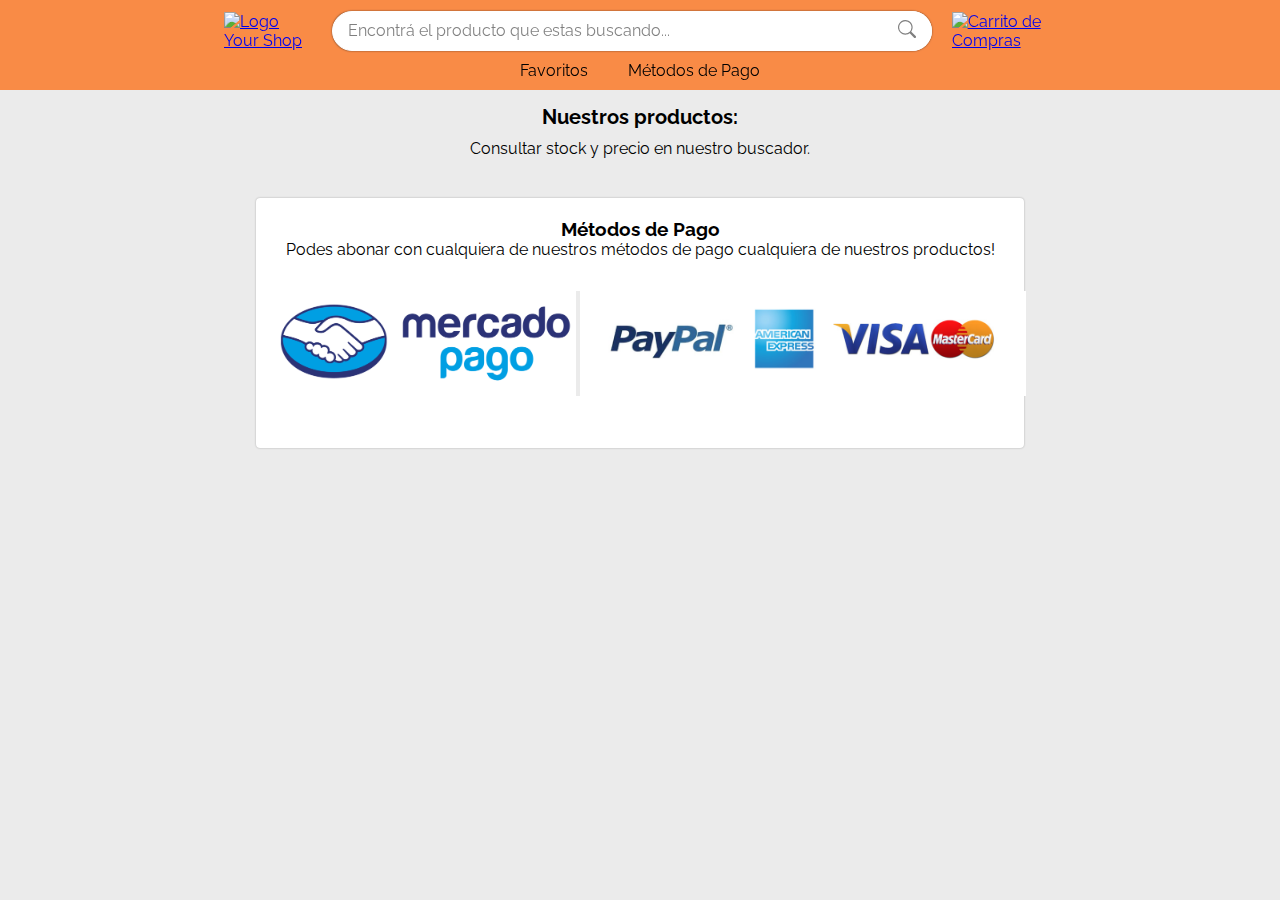
==== index.html @ a77a7501 "Agregue todos los productos a la pagina principal desde js y agregue la seccion de metodos de pago" ====
<!DOCTYPE html>
<html lang="en">
<head>
  <meta charset="UTF-8">
  <meta name="viewport" content="width=device-width, initial-scale=1.0">
  <link href="https://cdn.jsdelivr.net/npm/bootstrap@5.3.1/dist/css/bootstrap.min.css" rel="stylesheet" integrity="sha384-4bw+/aepP/YC94hEpVNVgiZdgIC5+VKNBQNGCHeKRQN+PtmoHDEXuppvnDJzQIu9" crossorigin="anonymous">
  <link rel="preconnect" href="https://fonts.googleapis.com">
  <link rel="preconnect" href="https://fonts.gstatic.com" crossorigin>
  <link href="https://fonts.googleapis.com/css2?family=Raleway&display=swap" rel="stylesheet">
  <link rel="stylesheet" href="css/styles.css">
  <title>Yourshop</title>
</head>
<body>
  <header>
    <nav class="nav" id="nav">
      <div class="nav-top" id="nav-top">
        <a href="index.html"><img class="nav-top-logo" src="images/logo-shop.png" alt="Logo Your Shop"></a>
        <div class="nav-top-search">
          <input id="inputBusqueda" class="nav-top-search-input" type="text" placeholder="Encontrá el producto que estas buscando...">
          <button id="botonBusqueda" class="nav-top-search-button" type="submit"><svg xmlns="http://www.w3.org/2000/svg"fill="currentColor" class="bi bi-search " viewBox="0 0 16 16" title="Buscar" alt="Boton para buscar">
            <path d="M11.742 10.344a6.5 6.5 0 1 0-1.397 1.398h-.001c.03.04.062.078.098.115l3.85 3.85a1 1 0 0 0 1.415-1.414l-3.85-3.85a1.007 1.007 0 0 0-.115-.1zM12 6.5a5.5 5.5 0 1 1-11 0 5.5 5.5 0 0 1 11 0z"/>
          </svg></button>
        </div>
        <a href="#">
          <img class="nav-top-cart" src="images/shop-cart.png" alt="Carrito de Compras" title="Carrito">
        </a>
      </div>
      <ul class="nav-bott">
        <li><a class="nav-bott-link" href="favorites.html">Favoritos</a></li>
        <li><a class="nav-bott-link" href="#metodosPago">Métodos de Pago</a></li>
      </ul>
    </nav>
  </header>
  <main>
    <section id="sectionBusqueda" class="sectionBusqueda">
      <div id="resultadoBusqueda" class="resultadoBusquedaDiv"></div>
    </section>
    <h3 class="tituloProductos">Nuestros productos:</h3>
    <p>Consultar stock y precio en nuestro buscador.</p>
    <section id="productos" class="productos">
    </section>
    <div class="metodosPago" id="metodosPago">
      <h3>Métodos de Pago</h3>
      <p>Podes abonar con cualquiera de nuestros métodos de pago cualquiera de nuestros productos!</p>
      <div class="metodosPago-imagenes">
        <img src="images/mercadopago.png" alt="">
        <img src="images/metodosPago.jpg" alt="">
      </div>
    </div>
  </main>
  <script src="https://cdn.jsdelivr.net/npm/bootstrap@5.3.1/dist/js/bootstrap.bundle.min.js" integrity="sha384-HwwvtgBNo3bZJJLYd8oVXjrBZt8cqVSpeBNS5n7C8IVInixGAoxmnlMuBnhbgrkm" crossorigin="anonymous"></script>
  <script src="scripts/main.js"></script>
</body>
</html>
---- css/styles.css ----
* {
  box-sizing: border-box;
  margin: 0;
  padding: 0;
  font-family: "Raleway", sans-serif;
  line-height: normal;
}

header {
  display: flex;
  flex-direction: row;
  align-items: center;
  justify-content: center;
  background-color: rgba(255, 98, 0, 0.7);
  position: fixed;
  backdrop-filter: blur(8px);
  width: 100%;
  height: 90px;
}

.nav {
  display: flex;
  flex-direction: column;
  align-items: center;
  gap: 10px;
  padding: 10px 0px;
  width: 65%;
}
.nav-top {
  display: flex;
  flex-direction: row;
  align-items: center;
  align-items: center;
  width: 100%;
  justify-content: space-around;
  gap: 20px;
}
.nav-top-logo {
  height: 40px;
}
.nav-top-search {
  display: flex;
  flex-direction: row;
  align-items: center;
  position: relative;
  align-items: center;
}
.nav-top-search-input {
  width: 600px;
  height: 40px;
  padding: 10px 15px;
  font-size: 16px;
  border: solid 1.5px white;
  border-radius: 40px;
  box-shadow: 0px 0px 2px rgba(0, 0, 0, 0.6);
  outline: none;
}
.nav-top-search-input::placeholder {
  color: rgba(0, 0, 0, 0.5019607843);
}
.nav-top-search-input:focus {
  outline: solid 1.5px rgba(0, 0, 0, 0.2);
}
.nav-top-search-button {
  width: 50px;
  height: 40px;
  border-radius: 40px;
  border-top-left-radius: 0px;
  border-bottom-left-radius: 0px;
  position: absolute;
  right: 0px;
  background: white;
  border: none;
  transition: 0.5s;
}
.nav-top-search-button:hover {
  background: #252525;
}
.nav-top-search-button:hover .bi-search {
  transition: 0.5s;
  color: white;
}
.nav-top-cart {
  width: 40px;
  height: 40px;
  transition: 0.4s;
}
.nav-top-cart:hover {
  transform: translate(0px, -2px);
}
.nav-bott {
  display: flex;
  flex-direction: row;
  align-items: center;
  list-style: none;
  gap: 40px;
  justify-content: center;
  padding: 0;
  margin: 0;
  font-size: 16px;
}
.nav-bott-link {
  text-decoration: none;
  color: black;
  font-size: 16px;
  transition: 0.3s;
}
.nav-bott-link:hover {
  color: white;
}

.bi-search {
  color: rgba(0, 0, 0, 0.5);
  width: 18px;
}

body {
  background-color: #ebebeb;
}

main {
  display: flex;
  flex-direction: column;
  align-items: center;
}

.productoEncontrado {
  display: flex;
  flex-direction: column;
  align-items: center;
  gap: 5px;
  width: 240px;
  background-color: white;
  border-radius: 4px;
  box-shadow: 0px 0px 2px rgba(0, 0, 0, 0.3);
  transition: 0.3s;
}
.productoEncontrado:hover {
  box-shadow: 0px 0px 8px rgba(0, 0, 0, 0.4);
}
.productoEncontrado p {
  width: 100%;
  text-align: left;
  font-size: 12px;
  padding: 0px 5px;
  margin: 0;
}
.productoEncontrado button {
  cursor: pointer;
  border: none;
  height: 30px;
  font-size: 12px;
  border-top: solid 1px #ebebeb;
  background-color: white;
  margin-top: 10px;
  width: 100%;
  border-bottom-left-radius: 4px;
  border-bottom-right-radius: 4px;
  transition: 0.3s;
}
.productoEncontrado button:hover {
  background-color: rgb(255, 98, 0);
  color: white;
}
.productoEncontrado img {
  width: 100%;
  padding: 5px;
  object-fit: cover;
}

.sectionBusqueda, .seccionFav {
  display: flex;
  flex-direction: column;
  width: 100%;
  align-items: center;
  padding-top: 95px;
}
.sectionBusqueda h3, .seccionFav h3 {
  font-size: 20px;
  font-weight: bold;
  text-align: center;
  color: black;
  padding: 10px;
  width: 100%;
  margin: 0;
}

.resultadoBusquedaDiv {
  width: 60%;
  display: flex;
  flex-direction: row;
  align-items: center;
  flex-wrap: wrap;
  gap: 25px;
  justify-content: center;
}

.titulo-pag {
  margin: 0;
  padding-top: 110px;
  padding-bottom: 20px;
  font-weight: normal;
  font-size: 20px;
}

.productos {
  display: flex;
  flex-direction: row;
  align-items: center;
  justify-content: space-around;
  flex-wrap: wrap;
  width: 60%;
  gap: 15px;
}

.productoGeneral {
  display: flex;
  flex-direction: row;
  align-items: center;
  padding: 5px;
  align-items: center;
  justify-content: center;
  gap: 5px;
  width: 350px;
  background-color: white;
  border-radius: 4px;
  box-shadow: 0px 0px 2px rgba(0, 0, 0, 0.3);
  transition: 0.3s;
}
.productoGeneral img {
  width: 150px;
  left: 0;
}
.productoGeneral p {
  width: 100%;
  text-align: left;
  font-size: 12px;
  margin: 0;
}
.productoGeneral h3 {
  font-size: 18px;
  margin: 0;
}

.tituloProductos {
  font-size: 20px;
  padding: 10px 0px;
  margin: 0;
  font-weight: bold;
}

.metodosPago {
  margin: 40px 0px;
  padding: 20px;
  width: 60%;
  border-radius: 4px;
  text-align: center;
  background-color: white;
  box-shadow: 0px 0px 2px rgba(0, 0, 0, 0.3);
  transition: 0.4s;
}
.metodosPago:hover {
  transform: translate(0px, -5px);
  box-shadow: 0px 5px 10px rgba(0, 0, 0, 0.215);
}
.metodosPago h3, .metodosPago p {
  margin: 0;
}
.metodosPago-imagenes {
  display: flex;
  flex-direction: row;
  align-items: center;
  justify-content: space-around;
}
.metodosPago-imagenes img {
  width: 300px;
}
.metodosPago-imagenes img:nth-child(2) {
  border-left: solid 4px #ebebeb;
  width: 450px;
}

/*# sourceMappingURL=styles.css.map */
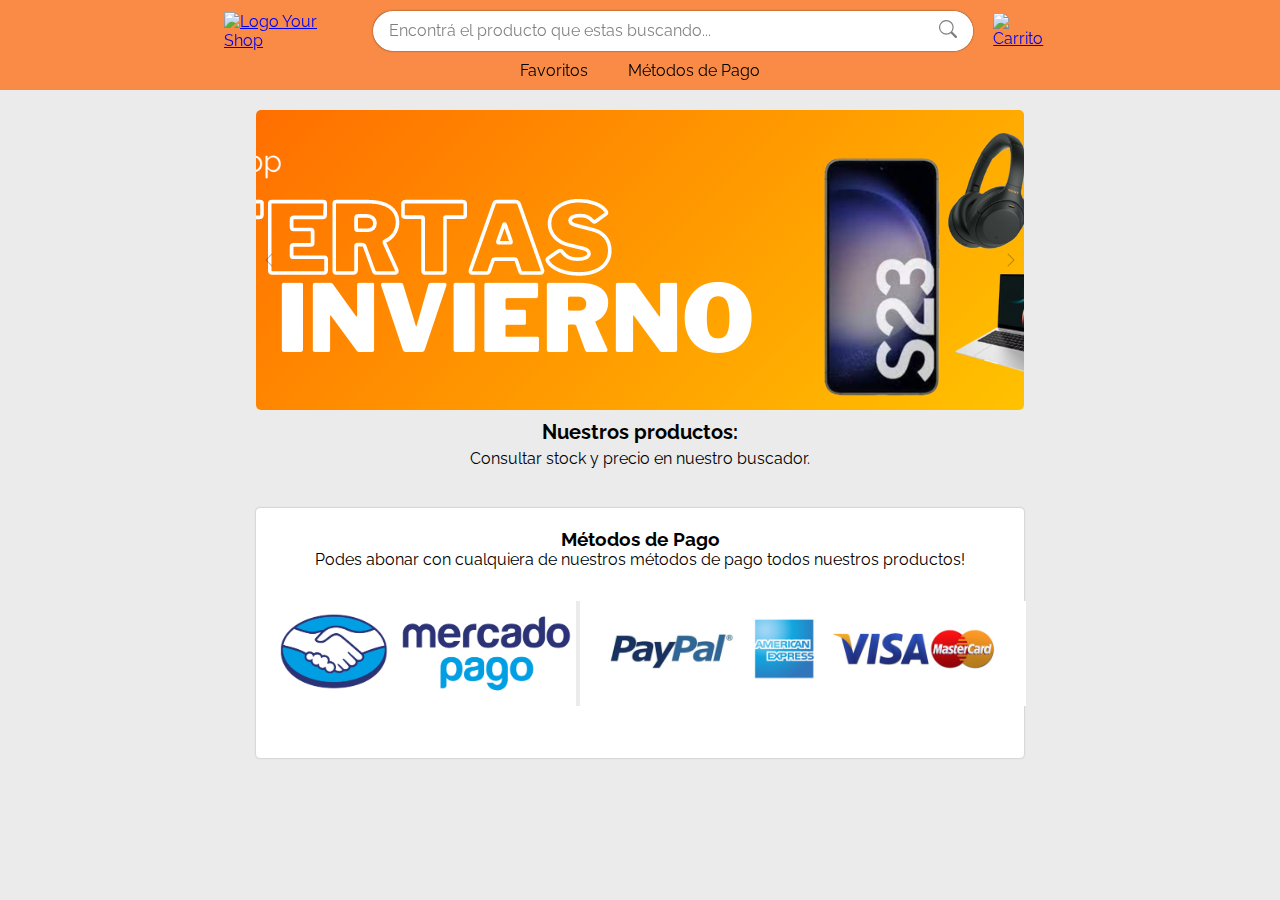
==== commit 0bfb7984: "Cree un carrusel en index y agregue las fotos del mismo en la carpeta images" ====
--- a/index.html
+++ b/index.html
@@ -7,8 +7,11 @@
   <link rel="preconnect" href="https://fonts.googleapis.com">
   <link rel="preconnect" href="https://fonts.gstatic.com" crossorigin>
   <link href="https://fonts.googleapis.com/css2?family=Raleway&display=swap" rel="stylesheet">
+  <script src="https://cdn.jsdelivr.net/npm/sweetalert2@11"></script>
+  <script src="sweetalert2.min.js"></script>
+  <link rel="stylesheet" href="sweetalert2.min.css">
   <link rel="stylesheet" href="css/styles.css">
-  <title>Yourshop</title>
+  <title>YourShop</title>
 </head>
 <body>
   <header>
@@ -21,9 +24,7 @@
             <path d="M11.742 10.344a6.5 6.5 0 1 0-1.397 1.398h-.001c.03.04.062.078.098.115l3.85 3.85a1 1 0 0 0 1.415-1.414l-3.85-3.85a1.007 1.007 0 0 0-.115-.1zM12 6.5a5.5 5.5 0 1 1-11 0 5.5 5.5 0 0 1 11 0z"/>
           </svg></button>
         </div>
-        <a href="#">
-          <img class="nav-top-cart" src="images/shop-cart.png" alt="Carrito de Compras" title="Carrito">
-        </a>
+        <a href="cart.html"><img class="nav-top-cart" src="images/shop-cart.png" alt="Carrito"></a>
       </div>
       <ul class="nav-bott">
         <li><a class="nav-bott-link" href="favorites.html">Favoritos</a></li>
@@ -35,13 +36,32 @@
     <section id="sectionBusqueda" class="sectionBusqueda">
       <div id="resultadoBusqueda" class="resultadoBusquedaDiv"></div>
     </section>
+    <section class="carrusel">
+      <div id= "portada" class="carrusel-portada">
+        <section class="carrusel-portada-img">
+          <img src="images/carrusel-1.png" alt="">
+        </section>
+        <section class="carrusel-portada-img">
+          <img src="images/carrusel-2.png" alt="">
+        </section>
+        <section class="carrusel-portada-img">
+          <img src="images/carrusel-3.png" alt="">
+        </section>
+      </div>
+      <div id="botonIzq" class="carrusel-btn-izq"><svg xmlns="http://www.w3.org/2000/svg" width="16" height="16" fill="currentColor" class="bi    bi-chevron-left" viewBox="0 0 16 16">
+        <path fill-rule="evenodd" d="M11.354 1.646a.5.5 0 0 1 0 .708L5.707 8l5.647 5.646a.5.5 0 0 1-.708.708l-6-6a.5.5 0 0 1 0-.708l6-6a.5.5 0 0 1 .708 0z"/>
+      </svg></div>
+      <div id="botonDer" class="carrusel-btn-der"><svg xmlns="http://www.w3.org/2000/svg" width="16" height="16" fill="currentColor" class="bi bi-chevron-right" viewBox="0 0 16 16">
+        <path fill-rule="evenodd" d="M4.646 1.646a.5.5 0 0 1 .708 0l6 6a.5.5 0 0 1 0 .708l-6 6a.5.5 0 0 1-.708-.708L10.293 8 4.646 2.354a.5.5 0 0 1 0-.708z"/>
+      </svg></div>
+    </section>
     <h3 class="tituloProductos">Nuestros productos:</h3>
     <p>Consultar stock y precio en nuestro buscador.</p>
     <section id="productos" class="productos">
     </section>
     <div class="metodosPago" id="metodosPago">
       <h3>Métodos de Pago</h3>
-      <p>Podes abonar con cualquiera de nuestros métodos de pago cualquiera de nuestros productos!</p>
+      <p>Podes abonar con cualquiera de nuestros métodos de pago todos nuestros productos!</p>
       <div class="metodosPago-imagenes">
         <img src="images/mercadopago.png" alt="">
         <img src="images/metodosPago.jpg" alt="">
--- a/css/styles.css
+++ b/css/styles.css
@@ -16,6 +16,7 @@
   backdrop-filter: blur(8px);
   width: 100%;
   height: 90px;
+  z-index: 2;
 }
 
 .nav {
@@ -127,9 +128,12 @@
 .productoEncontrado {
   display: flex;
   flex-direction: column;
+  padding-bottom: 0;
+  position: relative;
   align-items: center;
   gap: 5px;
-  width: 240px;
+  width: 250px;
+  height: 390px;
   background-color: white;
   border-radius: 4px;
   box-shadow: 0px 0px 2px rgba(0, 0, 0, 0.3);
@@ -142,10 +146,12 @@
   width: 100%;
   text-align: left;
   font-size: 12px;
-  padding: 0px 5px;
+  padding: 0px 15px;
   margin: 0;
 }
 .productoEncontrado button {
+  position: absolute;
+  bottom: 0;
   cursor: pointer;
   border: none;
   height: 30px;
@@ -163,19 +169,31 @@
   color: white;
 }
 .productoEncontrado img {
-  width: 100%;
+  width: 240px;
   padding: 5px;
   object-fit: cover;
 }
-
-.sectionBusqueda, .seccionFav {
+.productoEncontrado svg {
+  position: absolute;
+  cursor: pointer;
+  top: 15px;
+  right: 15px;
+  color: #afaeae;
+  background-color: white;
+}
+.productoEncontrado svg path {
+  width: 100%;
+  height: 100%;
+}
+
+.sectionBusqueda {
   display: flex;
   flex-direction: column;
   width: 100%;
   align-items: center;
   padding-top: 95px;
 }
-.sectionBusqueda h3, .seccionFav h3 {
+.sectionBusqueda h3 {
   font-size: 20px;
   font-weight: bold;
   text-align: center;
@@ -244,7 +262,8 @@
 
 .tituloProductos {
   font-size: 20px;
-  padding: 10px 0px;
+  padding-top: 10px;
+  padding-bottom: 5px;
   margin: 0;
   font-weight: bold;
 }
@@ -280,4 +299,163 @@
   width: 450px;
 }
 
+svg.favoritosActivado {
+  transition: 0.3s;
+  color: rgb(255, 98, 0);
+}
+
+.bi-x {
+  height: 25px;
+  transition: 0.3s;
+}
+.bi-x:hover {
+  color: rgb(0, 0, 0);
+}
+
+.bi-heart-fill {
+  height: 20px;
+}
+
+.carrusel {
+  width: 60%;
+  align-items: center;
+  position: relative;
+  height: 300px;
+  overflow: hidden;
+  margin-top: 15px;
+  border-radius: 5px;
+}
+.carrusel-portada {
+  width: 300%; /*si son 4 imgs serian 400%*/
+  height: 100%;
+  display: flex;
+  transition: all ease 0.6s;
+}
+.carrusel-portada-img {
+  width: 33.3333333333%;
+  height: 100%;
+}
+.carrusel-portada-img img {
+  width: 100%;
+  height: 100%;
+  object-fit: cover;
+}
+.carrusel-btn-izq, .carrusel-btn-der {
+  display: flex;
+  position: absolute;
+  top: 50%;
+  font-size: 10px;
+  background-color: transparent;
+  border-radius: 50%;
+  padding: 5px;
+  cursor: pointer;
+  color: rgba(0, 0, 0, 0.3);
+  transform: translate(0, -50%);
+  transition: 0.5s ease;
+  user-select: none;
+}
+.carrusel-btn-izq:hover, .carrusel-btn-der:hover {
+  color: rgba(0, 0, 0, 0.8);
+}
+.carrusel-btn-der {
+  right: 0;
+}
+.carrusel-btn-izq {
+  left: 0;
+}
+
+.seccionFav {
+  display: flex;
+  flex-direction: column;
+  width: 100%;
+  align-items: center;
+  padding-top: 95px;
+  padding-bottom: 40px;
+}
+.seccionFav h3 {
+  font-size: 20px;
+  font-weight: bold;
+  text-align: center;
+  color: black;
+  padding: 10px;
+  width: 100%;
+  margin: 0;
+}
+
+svg.eliminarFav {
+  transition: 0.3s;
+}
+svg.eliminarFav :hover {
+  color: black;
+}
+
+.seccionCarrito {
+  width: 100%;
+  padding-top: 115px;
+  padding-bottom: 50px;
+  display: flex;
+  flex-direction: column;
+  align-items: center;
+}
+
+#listaDeCarrito {
+  width: 100%;
+  display: flex;
+  flex-direction: column;
+  align-items: center;
+  gap: 20px;
+}
+
+.productoEnCarrito {
+  display: flex;
+  flex-direction: row;
+  align-items: center;
+  align-items: center;
+  width: 50%;
+  border-radius: 5px;
+  padding-right: 30px;
+  justify-content: space-between;
+  box-shadow: 0px 0px 5px rgba(0, 0, 0, 0.2);
+  background-color: white;
+  height: 135px;
+}
+.productoEnCarrito img {
+  height: 90%;
+  border-radius: 5px;
+}
+.productoEnCarrito h3 {
+  font-size: 28px;
+  width: 200px;
+}
+.productoEnCarrito div {
+  width: 400px;
+}
+.productoEnCarrito div h4 {
+  font-size: 25px;
+  font-weight: bold;
+  text-align: left;
+  margin: 0;
+}
+.productoEnCarrito div p {
+  font-size: 15px;
+  font-weight: normal;
+  text-align: left;
+  margin: 0;
+}
+.productoEnCarrito button {
+  border: none;
+  background: none;
+  width: 20px;
+  height: 20px;
+  transition: 0.3s;
+}
+.productoEnCarrito button:hover {
+  transform: translate(0px, -3px);
+}
+.productoEnCarrito button img {
+  transition: 0.3s;
+  width: 20px;
+  height: 20px;
+}
+
 /*# sourceMappingURL=styles.css.map */
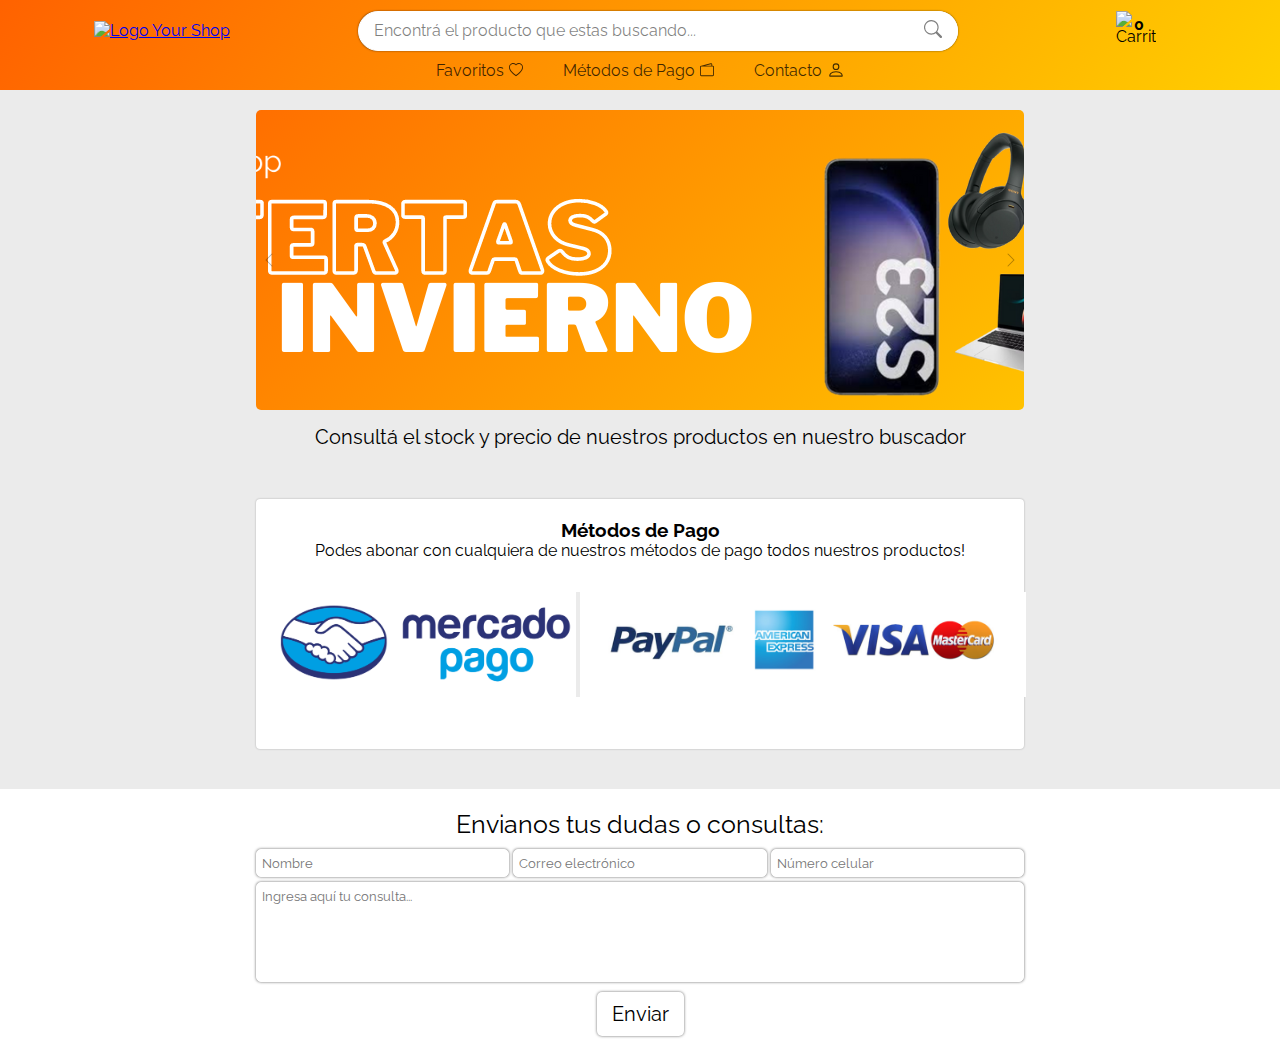
==== commit b21d1b15: "Agregue contenido al contacto de index" ====
--- a/index.html
+++ b/index.html
@@ -7,9 +7,7 @@
   <link rel="preconnect" href="https://fonts.googleapis.com">
   <link rel="preconnect" href="https://fonts.gstatic.com" crossorigin>
   <link href="https://fonts.googleapis.com/css2?family=Raleway&display=swap" rel="stylesheet">
-  <script src="https://cdn.jsdelivr.net/npm/sweetalert2@11"></script>
-  <script src="sweetalert2.min.js"></script>
-  <link rel="stylesheet" href="sweetalert2.min.css">
+  <link rel="icon" href="images/yourShop-logo.png">
   <link rel="stylesheet" href="css/styles.css">
   <title>YourShop</title>
 </head>
@@ -24,11 +22,20 @@
             <path d="M11.742 10.344a6.5 6.5 0 1 0-1.397 1.398h-.001c.03.04.062.078.098.115l3.85 3.85a1 1 0 0 0 1.415-1.414l-3.85-3.85a1.007 1.007 0 0 0-.115-.1zM12 6.5a5.5 5.5 0 1 1-11 0 5.5 5.5 0 0 1 11 0z"/>
           </svg></button>
         </div>
-        <a href="cart.html"><img class="nav-top-cart" src="images/shop-cart.png" alt="Carrito"></a>
+        <a href="cart.html" class="nav-top-cart" title="Carrito"><img src="images/shop-cart.png" alt="Carrito" >
+          <h5 id="contadorCarrito"></h5>
+        </a>
       </div>
       <ul class="nav-bott">
-        <li><a class="nav-bott-link" href="favorites.html">Favoritos</a></li>
-        <li><a class="nav-bott-link" href="#metodosPago">Métodos de Pago</a></li>
+        <li><a class="nav-bott-link" href="favorites.html">Favoritos<svg xmlns="http://www.w3.org/2000/svg" fill="currentColor" class="bi bi-heart" viewBox="0 0 16 16">
+          <path d="m8 2.748-.717-.737C5.6.281 2.514.878 1.4 3.053c-.523 1.023-.641 2.5.314 4.385.92 1.815 2.834 3.989 6.286 6.357 3.452-2.368 5.365-4.542 6.286-6.357.955-1.886.838-3.362.314-4.385C13.486.878 10.4.28 8.717 2.01L8 2.748zM8 15C-7.333 4.868 3.279-3.04 7.824 1.143c.06.055.119.112.176.171a3.12 3.12 0 0 1 .176-.17C12.72-3.042 23.333 4.867 8 15z"/>
+        </svg></a></li>
+        <li><a class="nav-bott-link" href="#metodosPago">Métodos de Pago<svg xmlns="http://www.w3.org/2000/svg" fill="currentColor" class="bi bi-wallet2" viewBox="0 0 16 16">
+          <path d="M12.136.326A1.5 1.5 0 0 1 14 1.78V3h.5A1.5 1.5 0 0 1 16 4.5v9a1.5 1.5 0 0 1-1.5 1.5h-13A1.5 1.5 0 0 1 0 13.5v-9a1.5 1.5 0 0 1 1.432-1.499L12.136.326zM5.562 3H13V1.78a.5.5 0 0 0-.621-.484L5.562 3zM1.5 4a.5.5 0 0 0-.5.5v9a.5.5 0 0 0 .5.5h13a.5.5 0 0 0 .5-.5v-9a.5.5 0 0 0-.5-.5h-13z"/>
+        </svg></a></li>
+        <li><a class="nav-bott-link" href="#contacto">Contacto<svg xmlns="http://www.w3.org/2000/svg" fill="currentColor" class="bi bi-person" viewBox="0 0 16 16">
+          <path d="M8 8a3 3 0 1 0 0-6 3 3 0 0 0 0 6Zm2-3a2 2 0 1 1-4 0 2 2 0 0 1 4 0Zm4 8c0 1-1 1-1 1H3s-1 0-1-1 1-4 6-4 6 3 6 4Zm-1-.004c-.001-.246-.154-.986-.832-1.664C11.516 10.68 10.289 10 8 10c-2.29 0-3.516.68-4.168 1.332-.678.678-.83 1.418-.832 1.664h10Z"/>
+        </svg></a></li>
       </ul>
     </nav>
   </header>
@@ -47,6 +54,9 @@
         <section class="carrusel-portada-img">
           <img src="images/carrusel-3.png" alt="">
         </section>
+        <section class="carrusel-portada-img">
+          <img src="images/carrusel-4.png" alt="">
+        </section>
       </div>
       <div id="botonIzq" class="carrusel-btn-izq"><svg xmlns="http://www.w3.org/2000/svg" width="16" height="16" fill="currentColor" class="bi    bi-chevron-left" viewBox="0 0 16 16">
         <path fill-rule="evenodd" d="M11.354 1.646a.5.5 0 0 1 0 .708L5.707 8l5.647 5.646a.5.5 0 0 1-.708.708l-6-6a.5.5 0 0 1 0-.708l6-6a.5.5 0 0 1 .708 0z"/>
@@ -55,8 +65,7 @@
         <path fill-rule="evenodd" d="M4.646 1.646a.5.5 0 0 1 .708 0l6 6a.5.5 0 0 1 0 .708l-6 6a.5.5 0 0 1-.708-.708L10.293 8 4.646 2.354a.5.5 0 0 1 0-.708z"/>
       </svg></div>
     </section>
-    <h3 class="tituloProductos">Nuestros productos:</h3>
-    <p>Consultar stock y precio en nuestro buscador.</p>
+    <p class="tituloProductos">Consultá el stock y precio de nuestros productos en nuestro buscador</p>
     <section id="productos" class="productos">
     </section>
     <div class="metodosPago" id="metodosPago">
@@ -67,7 +76,11 @@
         <img src="images/metodosPago.jpg" alt="">
       </div>
     </div>
+    <footer class="contacto">
+      <form id="contacto" class="contacto-div"></form>
+    </footer>
   </main>
+  <script src="https://cdn.jsdelivr.net/npm/sweetalert2@11"></script>
   <script src="https://cdn.jsdelivr.net/npm/bootstrap@5.3.1/dist/js/bootstrap.bundle.min.js" integrity="sha384-HwwvtgBNo3bZJJLYd8oVXjrBZt8cqVSpeBNS5n7C8IVInixGAoxmnlMuBnhbgrkm" crossorigin="anonymous"></script>
   <script src="scripts/main.js"></script>
 </body>
--- a/css/styles.css
+++ b/css/styles.css
@@ -11,7 +11,8 @@
   flex-direction: row;
   align-items: center;
   justify-content: center;
-  background-color: rgba(255, 98, 0, 0.7);
+  background: rgb(255, 98, 0);
+  background: linear-gradient(127deg, rgb(255, 98, 0) 0%, rgb(255, 207, 0) 100%);
   position: fixed;
   backdrop-filter: blur(8px);
   width: 100%;
@@ -25,7 +26,7 @@
   align-items: center;
   gap: 10px;
   padding: 10px 0px;
-  width: 65%;
+  width: 1200px;
 }
 .nav-top {
   display: flex;
@@ -82,12 +83,37 @@
   color: white;
 }
 .nav-top-cart {
+  display: flex;
+  flex-direction: row;
+  align-items: center;
+  position: relative;
+  align-items: center;
+  justify-content: center;
+  text-decoration: none;
+  color: black;
+  transition: 0.4s;
+  width: 100px;
+}
+.nav-top-cart:hover {
+  transform: translate(0px, -2px);
+}
+.nav-top-cart img {
   width: 40px;
   height: 40px;
+}
+.nav-top-cart h5 {
+  display: flex;
+  flex-direction: row;
+  align-items: center;
   transition: 0.4s;
-}
-.nav-top-cart:hover {
-  transform: translate(0px, -2px);
+  align-items: center;
+  justify-content: center;
+  width: 20px;
+  height: 20px;
+  top: 11%;
+  right: 37.5%;
+  position: absolute;
+  font-size: 16px;
 }
 .nav-bott {
   display: flex;
@@ -101,13 +127,24 @@
   font-size: 16px;
 }
 .nav-bott-link {
+  display: flex;
+  flex-direction: row;
+  align-items: center;
+  align-items: center;
+  gap: 5px;
   text-decoration: none;
+  color: rgba(0, 0, 0, 0.75);
+  font-size: 16px;
+  transition: 0.3s;
+}
+.nav-bott-link:hover {
   color: black;
-  font-size: 16px;
-  transition: 0.3s;
-}
-.nav-bott-link:hover {
-  color: white;
+}
+.nav-bott-link svg {
+  height: 14px;
+}
+.nav-bott-link .bi-person {
+  height: 18px;
 }
 
 .bi-search {
@@ -262,10 +299,9 @@
 
 .tituloProductos {
   font-size: 20px;
-  padding-top: 10px;
-  padding-bottom: 5px;
-  margin: 0;
-  font-weight: bold;
+  padding-top: 15px;
+  padding-bottom: 10px;
+  margin: 0;
 }
 
 .metodosPago {
@@ -326,13 +362,13 @@
   border-radius: 5px;
 }
 .carrusel-portada {
-  width: 300%; /*si son 4 imgs serian 400%*/
+  width: 400%; /*si son x imgs serian x * 100%*/
   height: 100%;
   display: flex;
   transition: all ease 0.6s;
 }
 .carrusel-portada-img {
-  width: 33.3333333333%;
+  width: 25%;
   height: 100%;
 }
 .carrusel-portada-img img {
@@ -364,12 +400,95 @@
   left: 0;
 }
 
+.contacto {
+  width: 100%;
+  display: flex;
+  flex-direction: column;
+  align-items: center;
+  background: white;
+  padding: 20px 0px;
+  color: black;
+}
+.contacto-div {
+  width: 60%;
+  display: flex;
+  flex-direction: column;
+  align-items: center;
+  justify-content: space-around;
+}
+.contacto-div p {
+  margin-bottom: 10px;
+  font-size: 25px;
+}
+.contacto-div-inputs {
+  width: 100%;
+  display: flex;
+  flex-direction: row;
+  align-items: center;
+  justify-content: space-between;
+}
+.contacto-div-inputs input {
+  transition: 0.5s ease;
+  width: 33%;
+  padding: 5px;
+  border: none;
+  border-radius: 5px;
+  margin-bottom: 5px;
+  border: solid 1px white;
+  box-shadow: 0px 0px 3px rgba(0, 0, 0, 0.6);
+}
+.contacto-div-inputs input:hover {
+  box-shadow: 0px 0px 3px rgb(0, 0, 0);
+}
+.contacto-div-inputs input:focus {
+  outline: none;
+  box-shadow: 0px 0px 3px rgb(0, 0, 0);
+}
+.contacto-div-inputs input[type=number]::-webkit-inner-spin-button,
+.contacto-div-inputs input[type=number]::-webkit-outer-spin-button {
+  -webkit-appearance: none;
+  margin: 0;
+}
+.contacto-div textarea {
+  border: solid 1px white;
+  border-radius: 5px;
+  transition: 0.5s ease;
+  box-shadow: 0px 0px 3px rgba(0, 0, 0, 0.6);
+  width: 100%;
+  height: 100px;
+  padding: 5px;
+  resize: none;
+}
+.contacto-div textarea:hover {
+  box-shadow: 0px 0px 3px rgb(0, 0, 0);
+}
+.contacto-div textarea:focus {
+  outline: none;
+  box-shadow: 0px 0px 3px rgb(0, 0, 0);
+}
+.contacto-div button {
+  margin-top: 10px;
+  font-size: 20px;
+  transition: 0.5s ease;
+  border: none;
+  box-shadow: 0px 0px 3px rgba(0, 0, 0, 0.6);
+  background-color: white;
+  color: black;
+  border-radius: 5px;
+  padding: 10px 15px;
+}
+.contacto-div button:hover {
+  color: white;
+  background-color: rgb(255, 98, 0);
+  box-shadow: 0px 0px 2px rgb(0, 0, 0);
+}
+
 .seccionFav {
   display: flex;
   flex-direction: column;
   width: 100%;
   align-items: center;
-  padding-top: 95px;
+  padding-top: 105px;
   padding-bottom: 40px;
 }
 .seccionFav h3 {
@@ -396,6 +515,7 @@
   display: flex;
   flex-direction: column;
   align-items: center;
+  gap: 30px;
 }
 
 #listaDeCarrito {
@@ -426,6 +546,7 @@
 .productoEnCarrito h3 {
   font-size: 28px;
   width: 200px;
+  margin: 0;
 }
 .productoEnCarrito div {
   width: 400px;
@@ -458,4 +579,48 @@
   height: 20px;
 }
 
+.imagenVacio {
+  display: flex;
+  flex-direction: column;
+  align-items: center;
+  justify-content: center;
+  gap: 25px;
+  font-size: 20px;
+  margin-top: 150px;
+  color: rgba(0, 0, 0, 0.75);
+}
+.imagenVacio svg {
+  width: 300px;
+  height: 300px;
+  color: rgba(255, 98, 0, 0.5);
+}
+
+.precioFinal {
+  display: flex;
+  flex-direction: row;
+  align-items: center;
+  align-items: center;
+  justify-content: space-between;
+  width: 50%;
+  padding-top: 10px;
+  border-top: solid 1px #252525;
+}
+.precioFinal h3 {
+  font-size: 30px;
+  margin: 0;
+}
+.precioFinal button {
+  border: none;
+  border-radius: 5px;
+  font-size: 20px;
+  padding: 15px 15px;
+  transition: ease-out 0.3s;
+  background-color: black;
+  color: white;
+}
+.precioFinal button:hover {
+  background-color: rgb(255, 98, 0);
+  color: white;
+}
+
 /*# sourceMappingURL=styles.css.map */
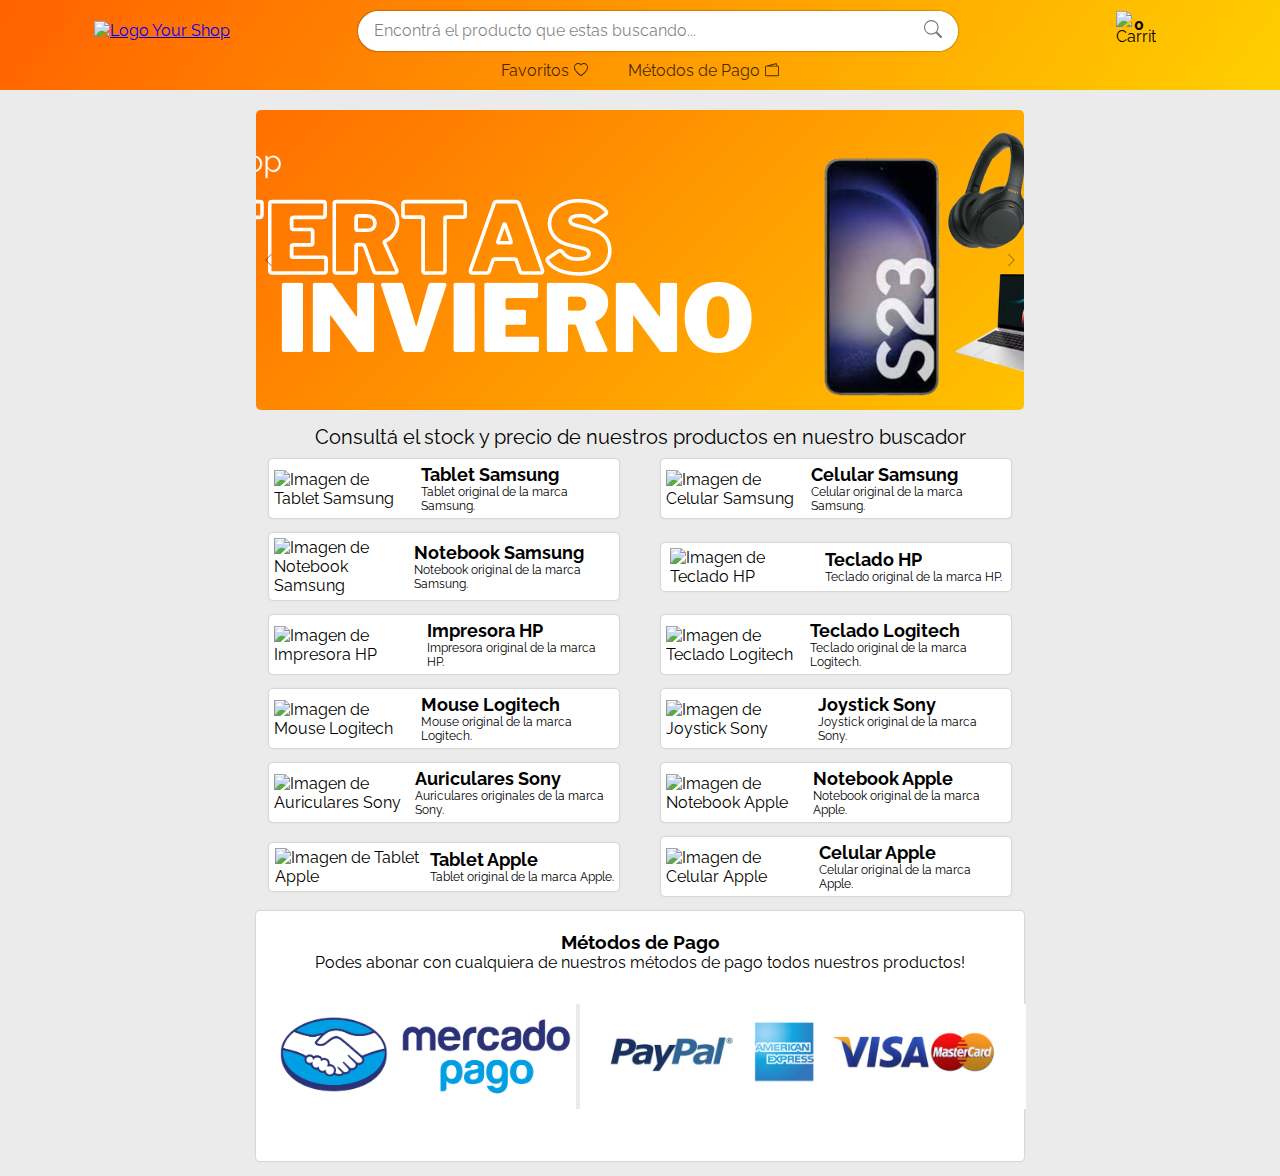
==== commit b7138658: "Elimine el formulario del index, agregue botones para sumar la cantidad del producto en el carrito" ====
--- a/index.html
+++ b/index.html
@@ -33,9 +33,6 @@
         <li><a class="nav-bott-link" href="#metodosPago">Métodos de Pago<svg xmlns="http://www.w3.org/2000/svg" fill="currentColor" class="bi bi-wallet2" viewBox="0 0 16 16">
           <path d="M12.136.326A1.5 1.5 0 0 1 14 1.78V3h.5A1.5 1.5 0 0 1 16 4.5v9a1.5 1.5 0 0 1-1.5 1.5h-13A1.5 1.5 0 0 1 0 13.5v-9a1.5 1.5 0 0 1 1.432-1.499L12.136.326zM5.562 3H13V1.78a.5.5 0 0 0-.621-.484L5.562 3zM1.5 4a.5.5 0 0 0-.5.5v9a.5.5 0 0 0 .5.5h13a.5.5 0 0 0 .5-.5v-9a.5.5 0 0 0-.5-.5h-13z"/>
         </svg></a></li>
-        <li><a class="nav-bott-link" href="#contacto">Contacto<svg xmlns="http://www.w3.org/2000/svg" fill="currentColor" class="bi bi-person" viewBox="0 0 16 16">
-          <path d="M8 8a3 3 0 1 0 0-6 3 3 0 0 0 0 6Zm2-3a2 2 0 1 1-4 0 2 2 0 0 1 4 0Zm4 8c0 1-1 1-1 1H3s-1 0-1-1 1-4 6-4 6 3 6 4Zm-1-.004c-.001-.246-.154-.986-.832-1.664C11.516 10.68 10.289 10 8 10c-2.29 0-3.516.68-4.168 1.332-.678.678-.83 1.418-.832 1.664h10Z"/>
-        </svg></a></li>
       </ul>
     </nav>
   </header>
@@ -58,10 +55,10 @@
           <img src="images/carrusel-4.png" alt="">
         </section>
       </div>
-      <div id="botonIzq" class="carrusel-btn-izq"><svg xmlns="http://www.w3.org/2000/svg" width="16" height="16" fill="currentColor" class="bi    bi-chevron-left" viewBox="0 0 16 16">
+      <div id="botonIzq" class="carrusel-btn-izq"><svg xmlns="http://www.w3.org/2000/svg" fill="currentColor" class="bi    bi-chevron-left" viewBox="0 0 16 16">
         <path fill-rule="evenodd" d="M11.354 1.646a.5.5 0 0 1 0 .708L5.707 8l5.647 5.646a.5.5 0 0 1-.708.708l-6-6a.5.5 0 0 1 0-.708l6-6a.5.5 0 0 1 .708 0z"/>
       </svg></div>
-      <div id="botonDer" class="carrusel-btn-der"><svg xmlns="http://www.w3.org/2000/svg" width="16" height="16" fill="currentColor" class="bi bi-chevron-right" viewBox="0 0 16 16">
+      <div id="botonDer" class="carrusel-btn-der"><svg xmlns="http://www.w3.org/2000/svg" fill="currentColor" class="bi bi-chevron-right" viewBox="0 0 16 16">
         <path fill-rule="evenodd" d="M4.646 1.646a.5.5 0 0 1 .708 0l6 6a.5.5 0 0 1 0 .708l-6 6a.5.5 0 0 1-.708-.708L10.293 8 4.646 2.354a.5.5 0 0 1 0-.708z"/>
       </svg></div>
     </section>
@@ -72,13 +69,10 @@
       <h3>Métodos de Pago</h3>
       <p>Podes abonar con cualquiera de nuestros métodos de pago todos nuestros productos!</p>
       <div class="metodosPago-imagenes">
-        <img src="images/mercadopago.png" alt="">
-        <img src="images/metodosPago.jpg" alt="">
+        <img src="images/mercadopago.png" alt="Logo de Mercadopago">
+        <img src="images/metodosPago.jpg" alt="Imagenes de formas de pago como Visa, PayPal, American Express y MasterCard">
       </div>
     </div>
-    <footer class="contacto">
-      <form id="contacto" class="contacto-div"></form>
-    </footer>
   </main>
   <script src="https://cdn.jsdelivr.net/npm/sweetalert2@11"></script>
   <script src="https://cdn.jsdelivr.net/npm/bootstrap@5.3.1/dist/js/bootstrap.bundle.min.js" integrity="sha384-HwwvtgBNo3bZJJLYd8oVXjrBZt8cqVSpeBNS5n7C8IVInixGAoxmnlMuBnhbgrkm" crossorigin="anonymous"></script>
--- a/css/styles.css
+++ b/css/styles.css
@@ -305,7 +305,7 @@
 }
 
 .metodosPago {
-  margin: 40px 0px;
+  margin: 15px 0px;
   padding: 20px;
   width: 60%;
   border-radius: 4px;
@@ -314,10 +314,6 @@
   box-shadow: 0px 0px 2px rgba(0, 0, 0, 0.3);
   transition: 0.4s;
 }
-.metodosPago:hover {
-  transform: translate(0px, -5px);
-  box-shadow: 0px 5px 10px rgba(0, 0, 0, 0.215);
-}
 .metodosPago h3, .metodosPago p {
   margin: 0;
 }
@@ -379,13 +375,15 @@
 .carrusel-btn-izq, .carrusel-btn-der {
   display: flex;
   position: absolute;
+  width: 25px;
+  height: 25px;
   top: 50%;
   font-size: 10px;
   background-color: transparent;
   border-radius: 50%;
   padding: 5px;
   cursor: pointer;
-  color: rgba(0, 0, 0, 0.3);
+  color: rgba(0, 0, 0, 0.4);
   transform: translate(0, -50%);
   transition: 0.5s ease;
   user-select: none;
@@ -398,89 +396,6 @@
 }
 .carrusel-btn-izq {
   left: 0;
-}
-
-.contacto {
-  width: 100%;
-  display: flex;
-  flex-direction: column;
-  align-items: center;
-  background: white;
-  padding: 20px 0px;
-  color: black;
-}
-.contacto-div {
-  width: 60%;
-  display: flex;
-  flex-direction: column;
-  align-items: center;
-  justify-content: space-around;
-}
-.contacto-div p {
-  margin-bottom: 10px;
-  font-size: 25px;
-}
-.contacto-div-inputs {
-  width: 100%;
-  display: flex;
-  flex-direction: row;
-  align-items: center;
-  justify-content: space-between;
-}
-.contacto-div-inputs input {
-  transition: 0.5s ease;
-  width: 33%;
-  padding: 5px;
-  border: none;
-  border-radius: 5px;
-  margin-bottom: 5px;
-  border: solid 1px white;
-  box-shadow: 0px 0px 3px rgba(0, 0, 0, 0.6);
-}
-.contacto-div-inputs input:hover {
-  box-shadow: 0px 0px 3px rgb(0, 0, 0);
-}
-.contacto-div-inputs input:focus {
-  outline: none;
-  box-shadow: 0px 0px 3px rgb(0, 0, 0);
-}
-.contacto-div-inputs input[type=number]::-webkit-inner-spin-button,
-.contacto-div-inputs input[type=number]::-webkit-outer-spin-button {
-  -webkit-appearance: none;
-  margin: 0;
-}
-.contacto-div textarea {
-  border: solid 1px white;
-  border-radius: 5px;
-  transition: 0.5s ease;
-  box-shadow: 0px 0px 3px rgba(0, 0, 0, 0.6);
-  width: 100%;
-  height: 100px;
-  padding: 5px;
-  resize: none;
-}
-.contacto-div textarea:hover {
-  box-shadow: 0px 0px 3px rgb(0, 0, 0);
-}
-.contacto-div textarea:focus {
-  outline: none;
-  box-shadow: 0px 0px 3px rgb(0, 0, 0);
-}
-.contacto-div button {
-  margin-top: 10px;
-  font-size: 20px;
-  transition: 0.5s ease;
-  border: none;
-  box-shadow: 0px 0px 3px rgba(0, 0, 0, 0.6);
-  background-color: white;
-  color: black;
-  border-radius: 5px;
-  padding: 10px 15px;
-}
-.contacto-div button:hover {
-  color: white;
-  background-color: rgb(255, 98, 0);
-  box-shadow: 0px 0px 2px rgb(0, 0, 0);
 }
 
 .seccionFav {
@@ -531,7 +446,7 @@
   flex-direction: row;
   align-items: center;
   align-items: center;
-  width: 50%;
+  width: 60%;
   border-radius: 5px;
   padding-right: 30px;
   justify-content: space-between;
@@ -563,17 +478,17 @@
   text-align: left;
   margin: 0;
 }
-.productoEnCarrito button {
+.productoEnCarrito #eliminarCart {
   border: none;
   background: none;
   width: 20px;
   height: 20px;
   transition: 0.3s;
 }
-.productoEnCarrito button:hover {
+.productoEnCarrito #eliminarCart:hover {
   transform: translate(0px, -3px);
 }
-.productoEnCarrito button img {
+.productoEnCarrito #eliminarCart img {
   transition: 0.3s;
   width: 20px;
   height: 20px;
@@ -601,7 +516,7 @@
   align-items: center;
   align-items: center;
   justify-content: space-between;
-  width: 50%;
+  width: 60%;
   padding-top: 10px;
   border-top: solid 1px #252525;
 }
@@ -623,4 +538,70 @@
   color: white;
 }
 
+.precioCarritoDiv {
+  display: flex;
+  flex-direction: row;
+  align-items: center;
+  justify-content: space-around;
+  align-items: center;
+}
+.precioCarritoDiv h3 {
+  margin: 0;
+  width: 150px;
+}
+
+.cantidad {
+  display: flex;
+  flex-direction: row;
+  align-items: center;
+  justify-content: center;
+}
+.cantidad input {
+  width: 40px;
+  color: black;
+  background-color: rgba(255, 98, 0, 0.4);
+  border: none;
+  height: 30px;
+  text-align: center;
+  margin: 0;
+  outline: none;
+}
+.cantidad button {
+  display: flex;
+  flex-direction: row;
+  align-items: center;
+  align-items: center;
+  justify-content: center;
+  background-color: rgba(255, 98, 0, 0.7);
+  height: 30px;
+  width: 30px;
+  font-size: 20px;
+  border: none;
+}
+.cantidad input[type=number]::-webkit-inner-spin-button,
+.cantidad input[type=number]::-webkit-outer-spin-button {
+  -webkit-appearance: none;
+  margin: 0;
+}
+.cantidad #sumaBtn {
+  border-top-right-radius: 15px;
+  border-bottom-right-radius: 15px;
+  outline: none;
+  transition: 0.4s;
+}
+.cantidad #sumaBtn:hover {
+  background-color: rgb(255, 98, 0);
+  color: white;
+}
+.cantidad #restaBtn {
+  border-top-left-radius: 15px;
+  border-bottom-left-radius: 15px;
+  outline: none;
+  transition: 0.4s;
+}
+.cantidad #restaBtn:hover {
+  background-color: rgb(255, 98, 0);
+  color: white;
+}
+
 /*# sourceMappingURL=styles.css.map */
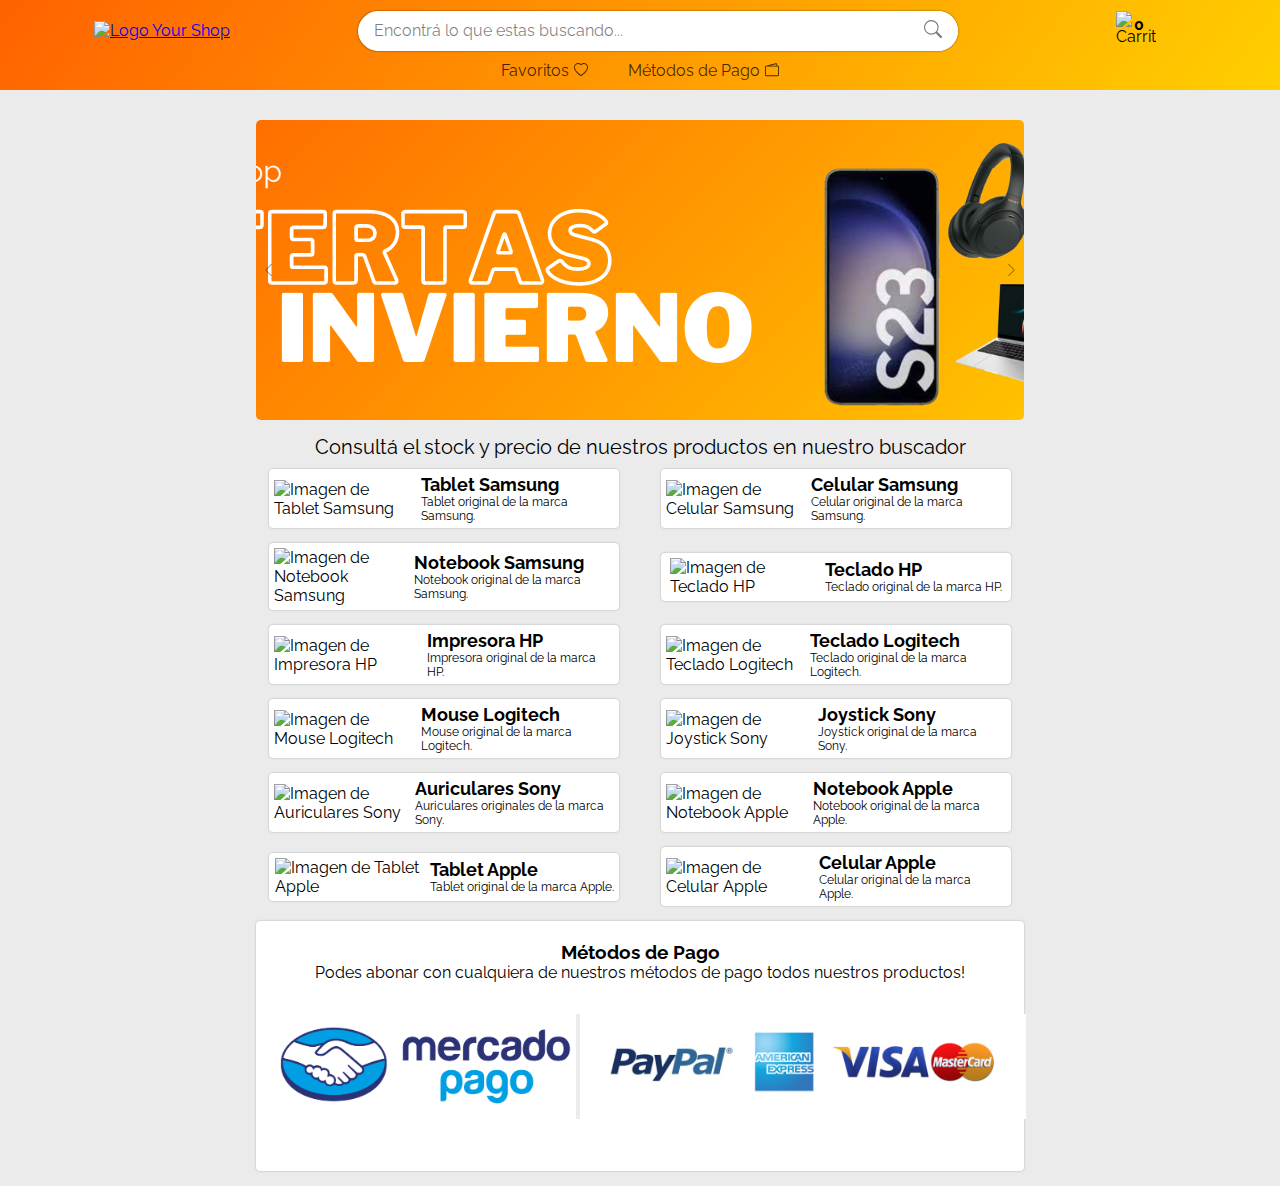
==== commit b25abae7: "Agregue mediaqueries a las 3 paginas, falta terminar la de carrito y hacer mediaqueries de tablet y " ====
--- a/index.html
+++ b/index.html
@@ -15,9 +15,9 @@
   <header>
     <nav class="nav" id="nav">
       <div class="nav-top" id="nav-top">
-        <a href="index.html"><img class="nav-top-logo" src="images/logo-shop.png" alt="Logo Your Shop"></a>
+        <a class ="nav-top-logo-fav" href="index.html"><img class="nav-top-logo" src="images/logo-shop.png" alt="Logo Your Shop"></a>
         <div class="nav-top-search">
-          <input id="inputBusqueda" class="nav-top-search-input" type="text" placeholder="Encontrá el producto que estas buscando...">
+          <input id="inputBusqueda" class="nav-top-search-input" type="text" placeholder="Encontrá lo que estas buscando...">
           <button id="botonBusqueda" class="nav-top-search-button" type="submit"><svg xmlns="http://www.w3.org/2000/svg"fill="currentColor" class="bi bi-search " viewBox="0 0 16 16" title="Buscar" alt="Boton para buscar">
             <path d="M11.742 10.344a6.5 6.5 0 1 0-1.397 1.398h-.001c.03.04.062.078.098.115l3.85 3.85a1 1 0 0 0 1.415-1.414l-3.85-3.85a1.007 1.007 0 0 0-.115-.1zM12 6.5a5.5 5.5 0 1 1-11 0 5.5 5.5 0 0 1 11 0z"/>
           </svg></button>
--- a/css/styles.css
+++ b/css/styles.css
@@ -41,6 +41,7 @@
   height: 40px;
 }
 .nav-top-search {
+  text-decoration: none;
   display: flex;
   flex-direction: row;
   align-items: center;
@@ -228,16 +229,7 @@
   flex-direction: column;
   width: 100%;
   align-items: center;
-  padding-top: 95px;
-}
-.sectionBusqueda h3 {
-  font-size: 20px;
-  font-weight: bold;
-  text-align: center;
-  color: black;
-  padding: 10px;
-  width: 100%;
-  margin: 0;
+  padding-top: 105px;
 }
 
 .resultadoBusquedaDiv {
@@ -406,21 +398,13 @@
   padding-top: 105px;
   padding-bottom: 40px;
 }
-.seccionFav h3 {
-  font-size: 20px;
-  font-weight: bold;
-  text-align: center;
-  color: black;
-  padding: 10px;
-  width: 100%;
-  margin: 0;
-}
-
-svg.eliminarFav {
+
+.bi-x {
+  height: 35px;
   transition: 0.3s;
 }
-svg.eliminarFav :hover {
-  color: black;
+.bi-x:hover {
+  color: rgb(0, 0, 0);
 }
 
 .seccionCarrito {
@@ -448,7 +432,6 @@
   align-items: center;
   width: 60%;
   border-radius: 5px;
-  padding-right: 30px;
   justify-content: space-between;
   box-shadow: 0px 0px 5px rgba(0, 0, 0, 0.2);
   background-color: white;
@@ -527,13 +510,17 @@
 .precioFinal button {
   border: none;
   border-radius: 5px;
+  width: 200px;
   font-size: 20px;
   padding: 15px 15px;
-  transition: ease-out 0.3s;
+  transition: ease-in-out 0.4s;
   background-color: black;
   color: white;
 }
 .precioFinal button:hover {
+  box-shadow: 0px 0px 5px rgb(255, 98, 0);
+  text-shadow: 0px 0px 3px black;
+  width: 250px;
   background-color: rgb(255, 98, 0);
   color: white;
 }
@@ -557,11 +544,12 @@
   justify-content: center;
 }
 .cantidad input {
-  width: 40px;
+  width: 50px;
   color: black;
-  background-color: rgba(255, 98, 0, 0.4);
+  background-color: rgba(255, 98, 0, 0.3);
   border: none;
   height: 30px;
+  font-size: 20px;
   text-align: center;
   margin: 0;
   outline: none;
@@ -574,8 +562,9 @@
   justify-content: center;
   background-color: rgba(255, 98, 0, 0.7);
   height: 30px;
-  width: 30px;
-  font-size: 20px;
+  width: 40px;
+  font-size: 25px;
+  font-weight: bold;
   border: none;
 }
 .cantidad input[type=number]::-webkit-inner-spin-button,
@@ -604,4 +593,441 @@
   color: white;
 }
 
+.actualizarPrecioFinal-oculto {
+  display: none;
+}
+
+.actualizarPrecioFinal {
+  font-size: 15px;
+  cursor: pointer;
+  transition: 0.4s;
+  padding: 5px;
+  border-radius: 5px;
+  text-align: center;
+  background-color: red;
+  color: white;
+}
+.actualizarPrecioFinal:hover {
+  background-color: rgb(255, 98, 0);
+}
+
+@media (max-width: 576px) {
+  header {
+    justify-content: center;
+    height: 90px;
+    width: 100%;
+    padding: 5px;
+  }
+  .nav {
+    gap: 10px;
+    width: 95%;
+  }
+  .nav-top {
+    width: 100%;
+    gap: 10px;
+  }
+  .nav-top-logo {
+    height: 20px;
+  }
+  .nav-top-search {
+    width: 80%;
+    text-decoration: none;
+  }
+  .nav-top-search-input {
+    width: 100%;
+    height: 40px;
+    font-size: 1.4vh;
+  }
+  .nav-top-search-input:focus {
+    outline: none;
+  }
+  .nav-top-search-button {
+    width: 30px;
+    right: 5px;
+  }
+  .nav-top-search-button .bi-search {
+    height: 15px;
+  }
+  .nav-top-search-button:hover {
+    background: none;
+  }
+  .nav-top-search-button:hover .bi-search {
+    color: rgba(0, 0, 0, 0.5);
+  }
+  .nav-top-cart {
+    width: 30px;
+  }
+  .nav-top-cart:hover {
+    transform: translate(0px, 0px);
+  }
+  .nav-top-cart img {
+    width: 30px;
+    height: 30px;
+  }
+  .nav-top-cart h5 {
+    top: 5%;
+    right: 3.5px;
+    font-size: 12px;
+  }
+  .nav-bott {
+    justify-content: space-between;
+  }
+  .nav-bott-link {
+    gap: 5px;
+    color: black;
+    font-size: 14px;
+    transition: 0.3s;
+  }
+  .nav-bott-link:hover {
+    color: black;
+  }
+  .nav-bott-link svg {
+    height: 12px;
+  }
+  .nav-bott-link .bi-person {
+    height: 18px;
+  }
+  .carrusel {
+    width: 95%;
+    height: auto;
+    margin-top: 0px;
+    border-radius: 5px;
+  }
+  .carrusel-btn-izq, .carrusel-btn-der {
+    width: 10px;
+    height: 10px;
+    padding: 0px;
+    cursor: pointer;
+    color: rgba(0, 0, 0, 0.5);
+  }
+  .carrusel-btn-izq:hover, .carrusel-btn-der:hover {
+    color: rgba(0, 0, 0, 0.5);
+  }
+  .carrusel-btn-der {
+    right: 0px;
+  }
+  .carrusel-btn-izq {
+    left: 0px;
+  }
+  .tituloProductos {
+    font-size: 12px;
+    text-align: center;
+    padding-top: 10px;
+    padding-bottom: 10px;
+    margin: 0;
+  }
+  .productos {
+    display: flex;
+    flex-direction: row;
+    align-items: center;
+    justify-content: space-around;
+    flex-wrap: wrap;
+    width: 95%;
+    gap: 15px;
+  }
+  .productoGeneral {
+    display: flex;
+    flex-direction: column;
+    align-items: center;
+    padding: 5px;
+    width: 30%;
+    height: 170px;
+    transition: 0.3s;
+  }
+  .productoGeneral img {
+    width: 100%;
+    height: 100px;
+    object-fit: cover;
+  }
+  .productoGeneral p {
+    font-size: 10px;
+  }
+  .productoGeneral h3 {
+    font-size: 12px;
+    font-weight: bold;
+  }
+  .metodosPago {
+    width: 95%;
+    padding: 15px;
+  }
+  .metodosPago h3, .metodosPago p {
+    margin: 0;
+  }
+  .metodosPago h3 {
+    font-size: 20px;
+  }
+  .metodosPago p {
+    font-size: 12px;
+  }
+  .metodosPago-imagenes img {
+    width: 45%;
+  }
+  .metodosPago-imagenes img:nth-child(2) {
+    border-left: solid 2px #ebebeb;
+    width: 45%;
+  }
+  .productoEncontrado {
+    display: flex;
+    flex-direction: column;
+    padding-bottom: 5px;
+    align-items: center;
+    gap: 0px;
+    width: 46.5%;
+    height: 260px;
+    box-shadow: 0px 0px 2px rgba(0, 0, 0, 0.3);
+  }
+  .productoEncontrado:hover {
+    box-shadow: 0px 0px 2px rgba(0, 0, 0, 0.3);
+  }
+  .productoEncontrado h3 {
+    font-size: 16px;
+    color: black;
+    font-weight: bold;
+    padding: 0;
+    padding-bottom: 0px;
+  }
+  .productoEncontrado p {
+    width: 100%;
+    text-align: left;
+    font-size: 12px;
+    padding: 0px 5px;
+    margin: 0;
+  }
+  .productoEncontrado button {
+    border: none;
+    height: 25px;
+    font-size: 12px;
+    background-color: rgb(255, 98, 0);
+    color: white;
+    margin-top: 0px;
+  }
+  .productoEncontrado img {
+    height: 150px;
+    width: 100%;
+    padding: 5px;
+    object-fit: cover;
+  }
+  .productoEncontrado svg {
+    top: 7px;
+    right: 7px;
+    color: #afaeae;
+    width: 20px;
+    height: 20px;
+  }
+  .productoEncontrado svg path {
+    width: 100%;
+    height: 100%;
+  }
+  svg.favoritosActivado {
+    transition: 0.3s;
+    color: rgb(255, 98, 0);
+  }
+  .sectionBusqueda {
+    width: 100%;
+    padding-top: 105px;
+    padding-bottom: 10px;
+  }
+  .resultadoBusquedaDiv {
+    width: 95%;
+    display: flex;
+    flex-direction: row;
+    align-items: center;
+    flex-wrap: wrap;
+    gap: 20px;
+    justify-content: space-between;
+  }
+  .imagenVacio {
+    gap: 10px;
+    text-align: center;
+    font-size: 16px;
+    margin-top: 200px;
+    color: rgba(0, 0, 0, 0.75);
+  }
+  .imagenVacio svg {
+    width: 200px;
+    height: 200px;
+    color: rgba(255, 98, 0, 0.5);
+  }
+  .seccionFav {
+    display: flex;
+    flex-direction: column;
+    width: 95%;
+    align-items: center;
+    padding-top: 105px;
+    padding-bottom: 20px;
+  }
+  .seccionCarrito {
+    width: 100%;
+    padding-top: 105px;
+    padding-bottom: 50px;
+    gap: 15px;
+  }
+  #listaDeCarrito {
+    width: 100%;
+    display: flex;
+    flex-direction: column;
+    gap: 15px;
+  }
+  .productoEnCarrito {
+    display: flex;
+    flex-direction: row;
+    align-items: center;
+    align-items: center;
+    width: 95%;
+    border-radius: 5px;
+    justify-content: space-between;
+    box-shadow: 0px 0px 5px rgba(0, 0, 0, 0.2);
+    background-color: white;
+    height: 120px;
+  }
+  .productoEnCarrito img {
+    height: 40%;
+    border-radius: 5px;
+  }
+  .productoEnCarrito h3 {
+    font-size: 16px;
+    width: 10%;
+    margin: 0;
+  }
+  .productoEnCarrito div {
+    width: 30%;
+  }
+  .productoEnCarrito div h4 {
+    width: 100%;
+    font-size: 12px;
+    font-weight: bold;
+    text-align: left;
+    margin: 0;
+  }
+  .productoEnCarrito div p {
+    font-size: 10px;
+    font-weight: normal;
+    text-align: left;
+    margin: 0;
+  }
+  .productoEnCarrito #eliminarCart {
+    width: 15px;
+    height: 15px;
+  }
+  .productoEnCarrito #eliminarCart:hover {
+    transform: translate(0px, 0px);
+  }
+  .productoEnCarrito #eliminarCart img {
+    width: 15px;
+    height: 15px;
+  }
+  .precioFinal {
+    display: flex;
+    flex-direction: row;
+    align-items: center;
+    align-items: center;
+    justify-content: space-between;
+    width: 95%;
+    padding-top: 10px;
+    border-top: solid 1px #252525;
+  }
+  .precioFinal h3 {
+    font-size: 30px;
+    margin: 0;
+  }
+  .precioFinal button {
+    border-radius: 5px;
+    width: 130px;
+    font-size: 16px;
+    padding: 10px 5px;
+    transition: ease-in-out 0.4s;
+    background-color: black;
+    color: white;
+  }
+  .precioFinal button:hover {
+    box-shadow: 0px 0px 5px rgb(255, 98, 0);
+    text-shadow: 0px 0px 3px black;
+    width: 250px;
+    background-color: rgb(255, 98, 0);
+    color: white;
+  }
+  .precioCarritoDiv {
+    display: flex;
+    flex-direction: row;
+    align-items: center;
+    justify-content: space-around;
+    align-items: center;
+  }
+  .precioCarritoDiv h3 {
+    margin: 0;
+    width: auto;
+  }
+  .cantidad {
+    display: flex;
+    flex-direction: row;
+    align-items: center;
+    justify-content: center;
+  }
+  .cantidad input {
+    width: 20px;
+    color: black;
+    background-color: rgba(255, 98, 0, 0.3);
+    border: none;
+    height: 20px;
+    font-size: 12px;
+    text-align: center;
+    margin: 0;
+    outline: none;
+  }
+  .cantidad button {
+    display: flex;
+    flex-direction: row;
+    align-items: center;
+    align-items: center;
+    justify-content: center;
+    background-color: rgba(255, 98, 0, 0.7);
+    height: 20px;
+    width: 25px;
+    font-size: 20px;
+    font-weight: bold;
+    border: none;
+  }
+  .cantidad input[type=number]::-webkit-inner-spin-button,
+  .cantidad input[type=number]::-webkit-outer-spin-button {
+    -webkit-appearance: none;
+    margin: 0;
+  }
+  .cantidad #sumaBtn {
+    border-top-right-radius: 15px;
+    border-bottom-right-radius: 15px;
+    outline: none;
+    transition: 0.4s;
+  }
+  .cantidad #sumaBtn:hover {
+    background-color: rgb(255, 98, 0);
+    color: white;
+  }
+  .cantidad #restaBtn {
+    border-top-left-radius: 15px;
+    border-bottom-left-radius: 15px;
+    outline: none;
+    transition: 0.4s;
+  }
+  .cantidad #restaBtn:hover {
+    background-color: rgb(255, 98, 0);
+    color: white;
+  }
+  .actualizarPrecioFinal-oculto {
+    display: none;
+  }
+  .actualizarPrecioFinal {
+    font-size: 15px;
+    cursor: pointer;
+    transition: 0.4s;
+    padding: 5px;
+    border-radius: 5px;
+    text-align: center;
+    background-color: red;
+    color: white;
+  }
+  .actualizarPrecioFinal:hover {
+    background-color: rgb(255, 98, 0);
+  }
+}
+
 /*# sourceMappingURL=styles.css.map */
